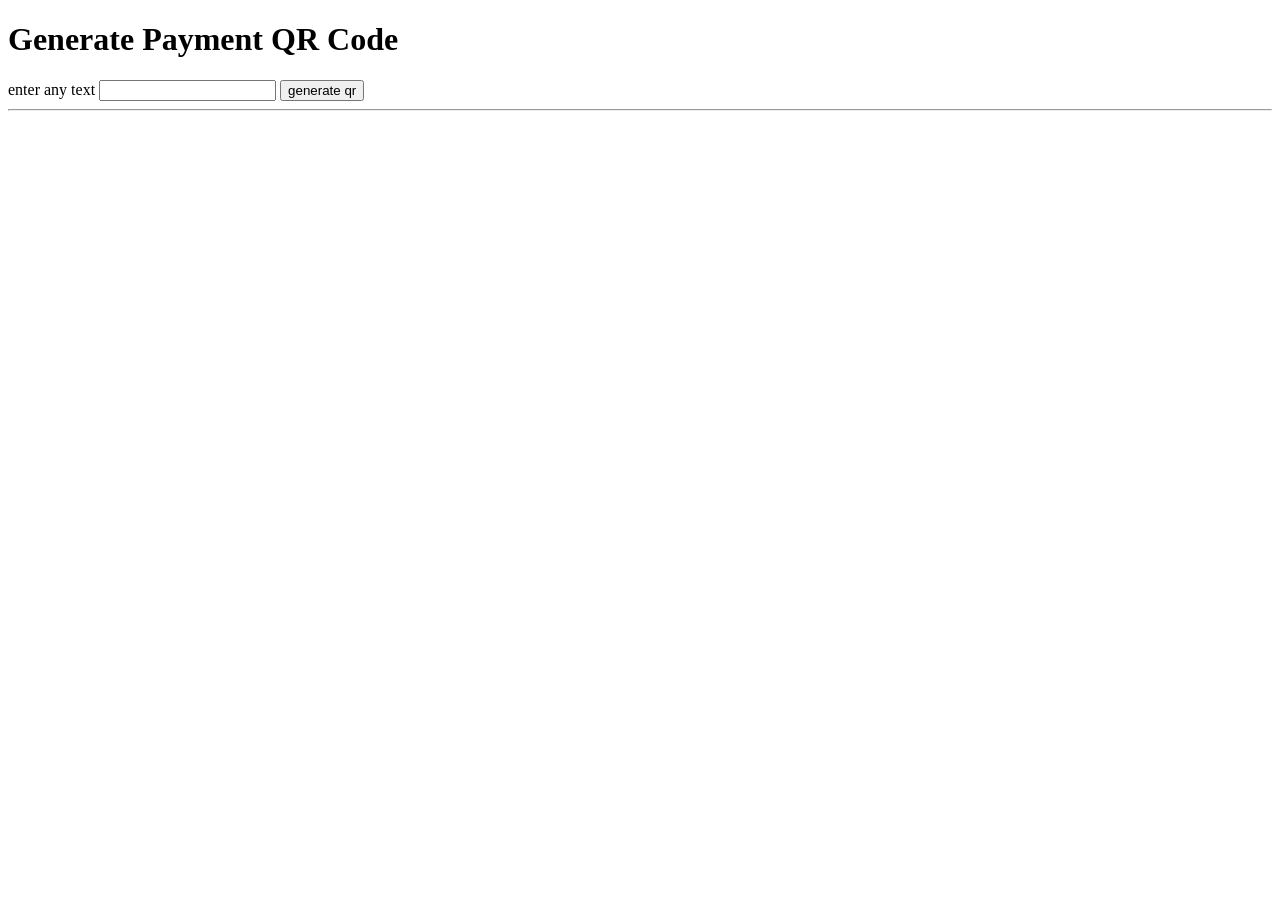
==== index.html @ 40238513 "Add files via upload" ====
<!DOCTYPE html>
<html lang="en">
<head>
    <meta charset="UTF-8">
    <meta name="viewport" content="width=device-width, initial-scale=1.0">
    <title>QR CODE</title>
    <link rel="stylesheet" href="styling.css">
<script>
    function qr()
    {
        var a=mytext.value
        var b="https://api.qrserver.com/v1/create-qr-code/?data="+a;
        myqr.src=b;
    }
</script>
</head>
<body>
    <div class="container">
    <h1>Generate Payment QR Code</h1>
    enter any text
    <input id="mytext"/>
    <button onclick="qr()">generate qr</button>
    <hr/>
    <img id="myqr"/>
    </div>
</body>
</html>
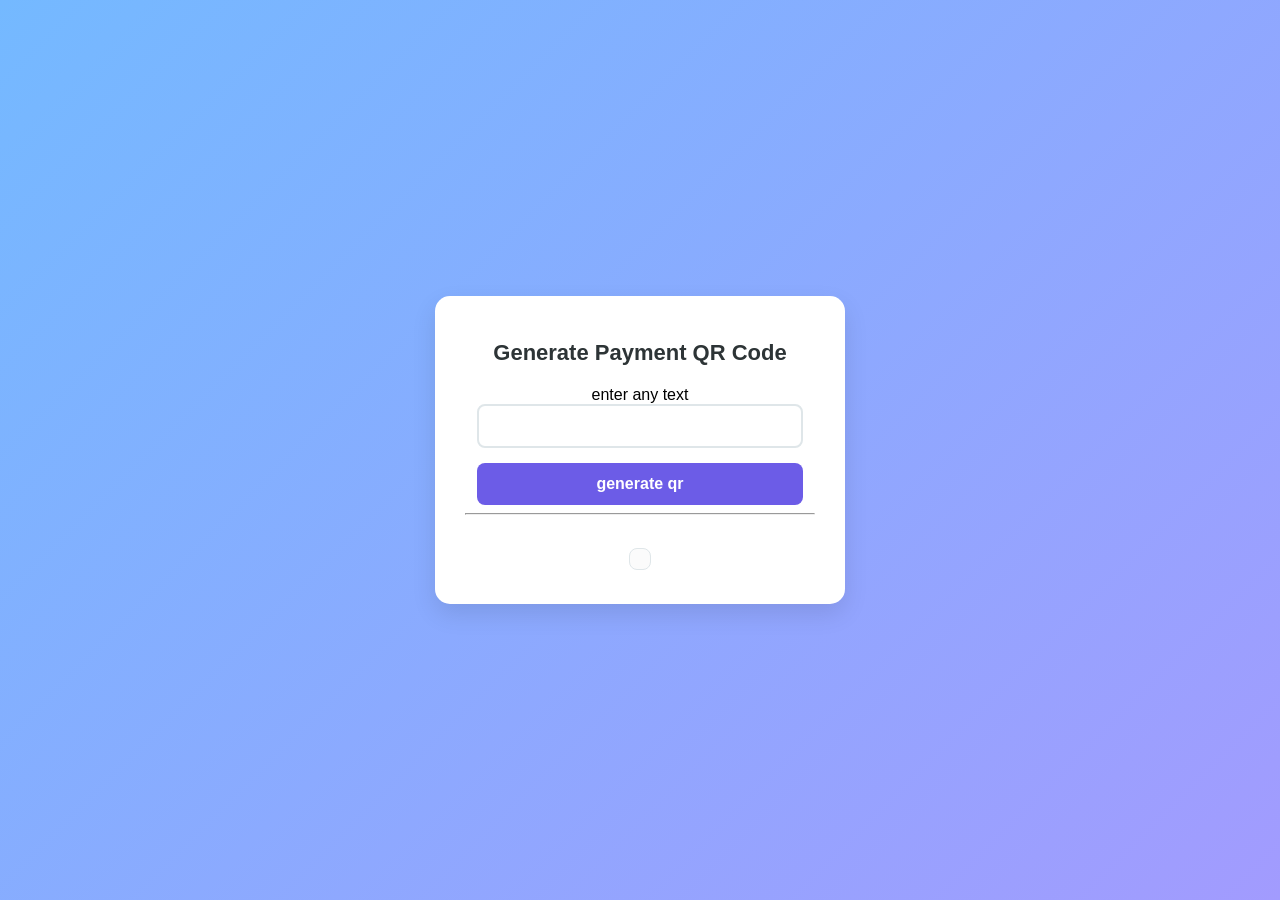
==== commit 95bb03c8: "Add files via upload" ====
--- a/index.html
+++ b/index.html
@@ -4,7 +4,7 @@
     <meta charset="UTF-8">
     <meta name="viewport" content="width=device-width, initial-scale=1.0">
     <title>QR CODE</title>
-    <link rel="stylesheet" href="styling.css">
+    <link rel="stylesheet" href="style.css">
 <script>
     function qr()
     {
--- a/style.css
+++ b/style.css
@@ -0,0 +1,61 @@
+body {
+    font-family: 'Segoe UI', Tahoma, Geneva, Verdana, sans-serif;
+    background: linear-gradient(135deg, #74b9ff, #a29bfe); 
+    display: flex;
+    justify-content: center;
+    align-items: center;
+    height: 100vh;
+    margin: 0;
+}
+.container {
+    background: white;
+    padding: 30px;
+    border-radius: 15px;
+    box-shadow: 0 10px 25px rgba(0, 0, 0, 0.1); 
+    text-align: center;
+    max-width: 350px;
+    width: 100%;
+}
+h1 {
+    font-size: 22px;
+    color: #2d3436;
+    margin-bottom: 20px;
+}
+input {
+    width: 85%;
+    padding: 12px;
+    border: 2px solid #dfe6e9;
+    border-radius: 8px;
+    font-size: 14px;
+    outline: none;
+    margin-bottom: 15px;
+    transition: 0.3s;
+}
+
+input:focus {
+    border-color: #6c5ce7; 
+}
+
+button {
+    width: 93%;
+    padding: 12px;
+    background-color: #6c5ce7;
+    color: white;
+    border: none;
+    border-radius: 8px;
+    font-size: 16px;
+    font-weight: bold;
+    cursor: pointer;
+    transition: 0.3s;
+}
+
+button:hover {
+    background-color: #5b4bc4; 
+}
+img {
+    margin-top: 25px;
+    border: 1px solid #dfe6e9;
+    padding: 10px;
+    border-radius: 8px;
+    background: #fbfbfb;
+}
